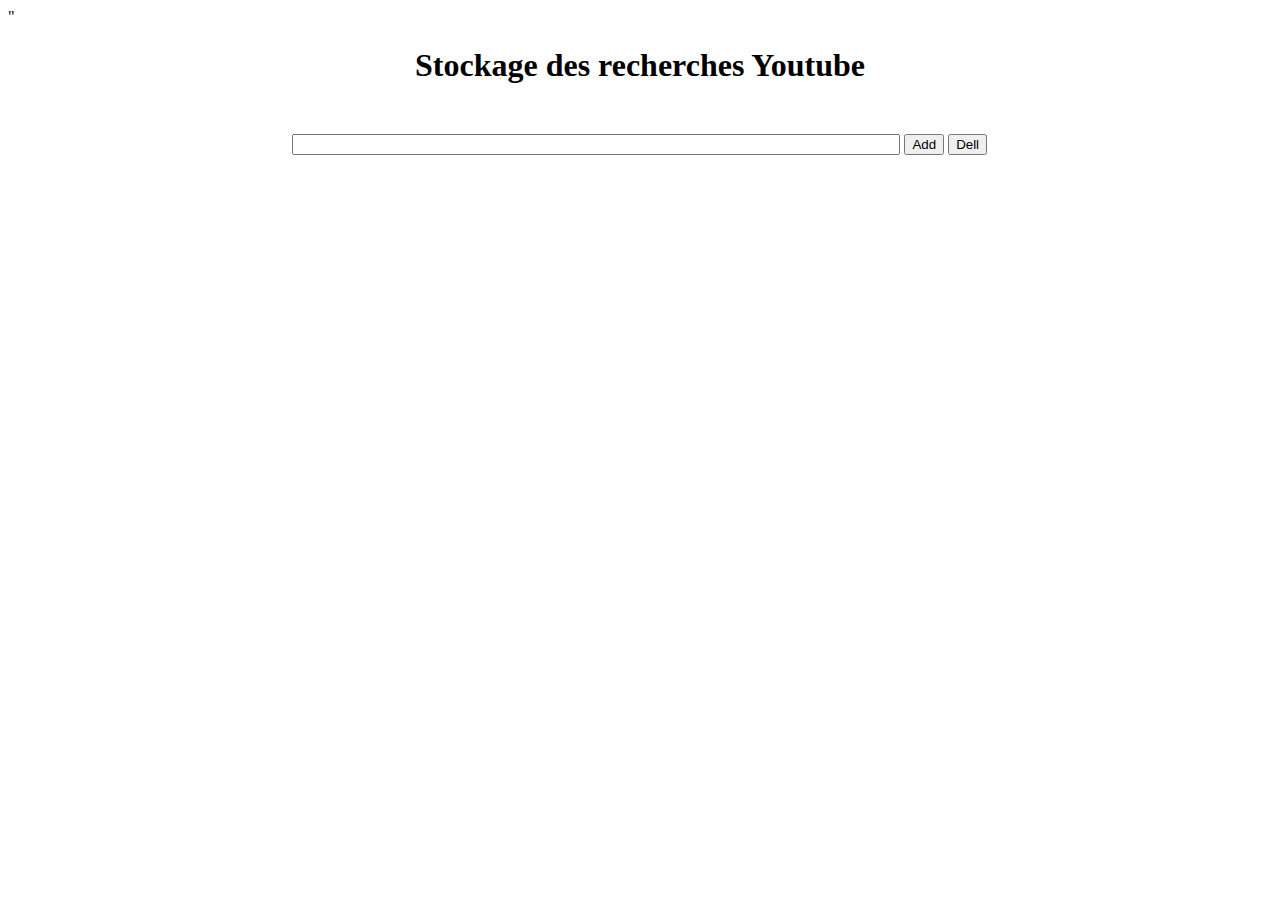
==== index.html @ b296b75a "first commit" ====
<!DOCTYPE html>
<html lang="fr">
<head>
    <meta charset="UTF-8">
    <meta http-equiv="X-UA-Compatible" content="IE=edge">
    <meta name="description" content="Site permettant de sauvegarder une liste de recherche Youtube et ensuite de les faire appelles - développé en 2021">"
    <meta name="viewport" content="width=device-width, initial-scale=1.0">
    <title>Recherche Youtube</title>
    <link rel="stylesheet" href="https://cdn.jsdelivr.net/npm/bootstrap@4.6.0/dist/css/bootstrap.min.css" integrity="sha384-B0vP5xmATw1+K9KRQjQERJvTumQW0nPEzvF6L/Z6nronJ3oUOFUFpCjEUQouq2+l" crossorigin="anonymous">
    <link href="asset/css/youtube.css" rel="stylesheet">
    <script src="asset/js/youtube.js" defer></script>
</head>
<body onLoad="lecturelocal()">
<H1>Stockage des recherches Youtube</H1>
<div id="query__Btn">
    <input id="requete" type="text"></input>
    <input id="add_Btn" class="btn btn-primary" type="button" value="Add"></input>
    <input id="del_Btn" class="btn btn-primary" type="button" value="Dell"></input>
    <div id="select"></div>
</div>
<div id="video"></div>
</body>
</html>
---- asset/css/youtube.css ----
div{
	display:block;
	width:auto;
}

H1{
	text-align: center;
	margin-bottom: 50px;
}
#select #video{
	display:flexbox;
}
#query__Btn{
	width:55%;
	margin-left:auto;
	margin-right:auto;
	margin-bottom: 50px;
}
#requete {
	width:600px;
	margin-bottom: 50px;
}
button {
	margin-right:5px;
}
.request__Grp{
	margin-bottom: 5px;
}
#video{
	display:flexbox;
	width:95%;
	margin-left:auto;
	margin-right:auto;
}
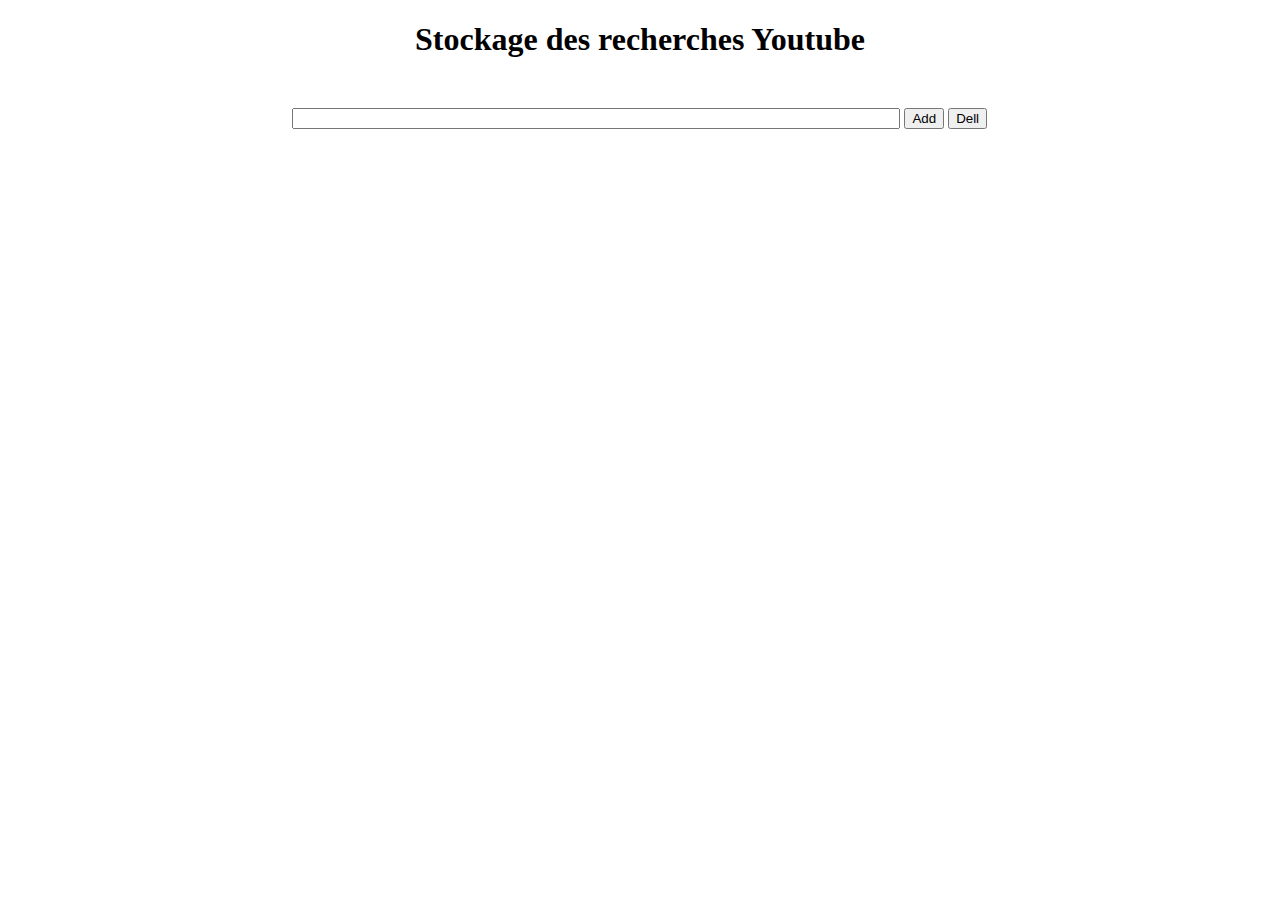
==== commit b0336045: "correction mineur" ====
--- a/index.html
+++ b/index.html
@@ -3,14 +3,17 @@
 <head>
     <meta charset="UTF-8">
     <meta http-equiv="X-UA-Compatible" content="IE=edge">
-    <meta name="description" content="Site permettant de sauvegarder une liste de recherche Youtube et ensuite de les faire appelles - développé en 2021">"
+    <meta name="title" content="Todolist Youtube">
+    <meta name="description" content="Site permettant de sauvegarder une liste de recherche Youtube et ensuite de les faire appelles - développé en 2021">
     <meta name="viewport" content="width=device-width, initial-scale=1.0">
     <title>Recherche Youtube</title>
     <link rel="stylesheet" href="https://cdn.jsdelivr.net/npm/bootstrap@4.6.0/dist/css/bootstrap.min.css" integrity="sha384-B0vP5xmATw1+K9KRQjQERJvTumQW0nPEzvF6L/Z6nronJ3oUOFUFpCjEUQouq2+l" crossorigin="anonymous">
     <link href="asset/css/youtube.css" rel="stylesheet">
+    <script src="asset/js/key.js"></script>
     <script src="asset/js/youtube.js" defer></script>
 </head>
 <body onLoad="lecturelocal()">
+    <title>ToDoList Youtube</title>
 <H1>Stockage des recherches Youtube</H1>
 <div id="query__Btn">
     <input id="requete" type="text"></input>
